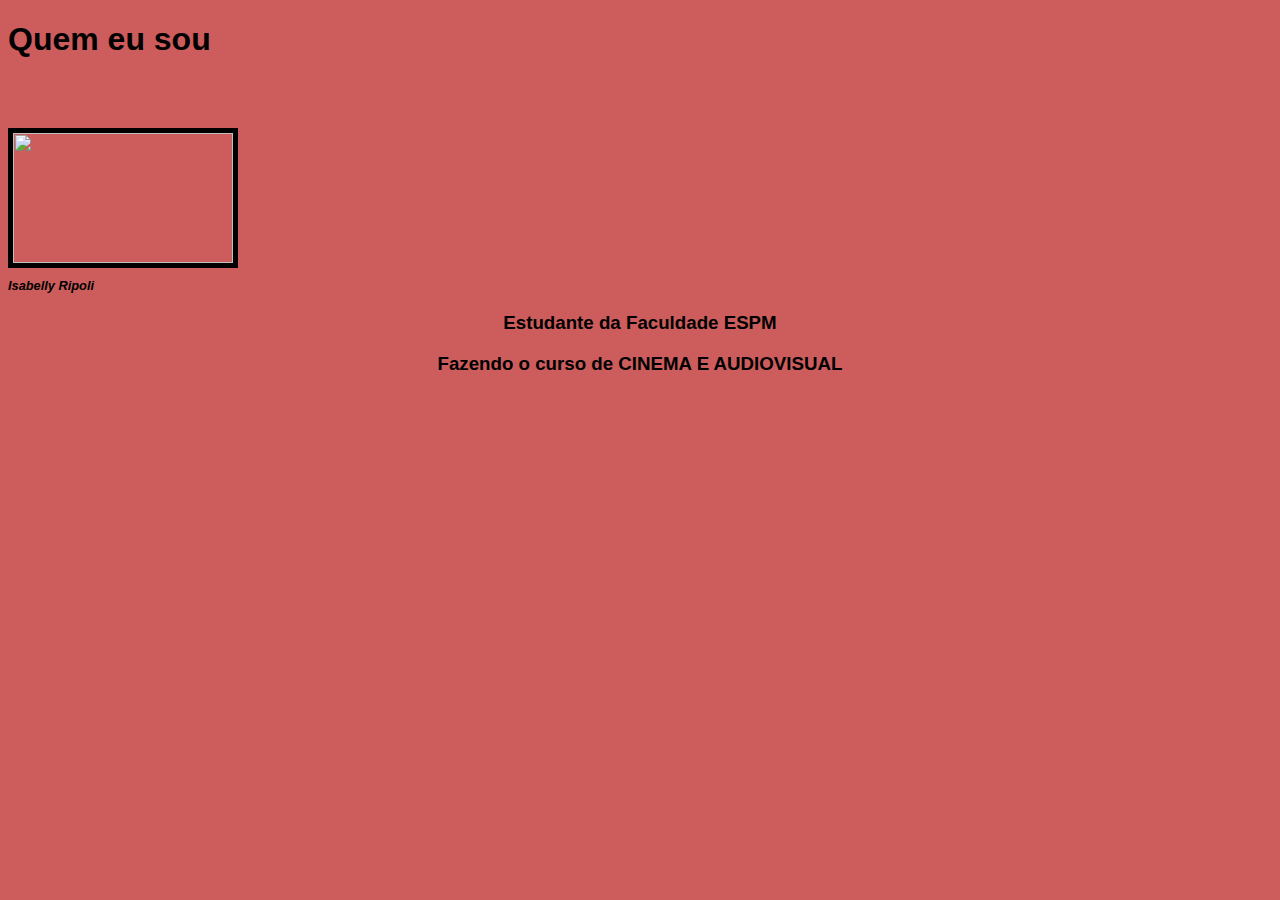
==== Contatos.html @ 72ae2966 "atualização do portfolio com algumas abas ja com uma introdução" ====
<!DOCTYPE html>
<html lang="en">
<head>
    <meta charset="UTF-8">
    <meta name="viewport" content="width=device-width, initial-scale=1.0">
    <title>Contatos</title>
    <link rel="stylesheet"href="estilo.css">
</head>
<body>
    <nav>
        <h1>Quem eu sou</h1>
        

        <UL>
            
            <li>
                <a></a>
            </li>
            <li>
                <a></a>
            </li>
            <li>
                <a></a>
            </li>

        </UL>
    </nav>
    <header>
        <div class="left">
            <img src="./img/Isabelly1.jpg">
        </div>
        
        




        <h2>Isabelly Ripoli</h2>
        <h3>Estudante da Faculdade ESPM</h3>
        <h3>Fazendo o curso de CINEMA E AUDIOVISUAL</h3>


    </header>

</body>
</html>
---- estilo.css ----
body {
    color: black;
    background-color: indianred;
    font-family: Arial, Helvetica, sans-serif;

}

ul{ 
    display: flex;
    justify-content: space-between;
    list-style-type: none;
    align-items: center; 
    padding: 16px;   
} 
img{
    width: 220px;
    height: 130px;
    border: 100%;
    border: 5px solid black
}
.center{
    text-align: center;
}
h1{
    text-align: left;
}
h2{
    text-align: left;
    font-style: italic;
    font-size: larger;
    font-size: 80%;
    color: black;
    }

a{
    font-style: italic;
    font-size: larger;
    font-size: 150%;
    color: black;
    
    }
    h3{
        text-align: center;

    }
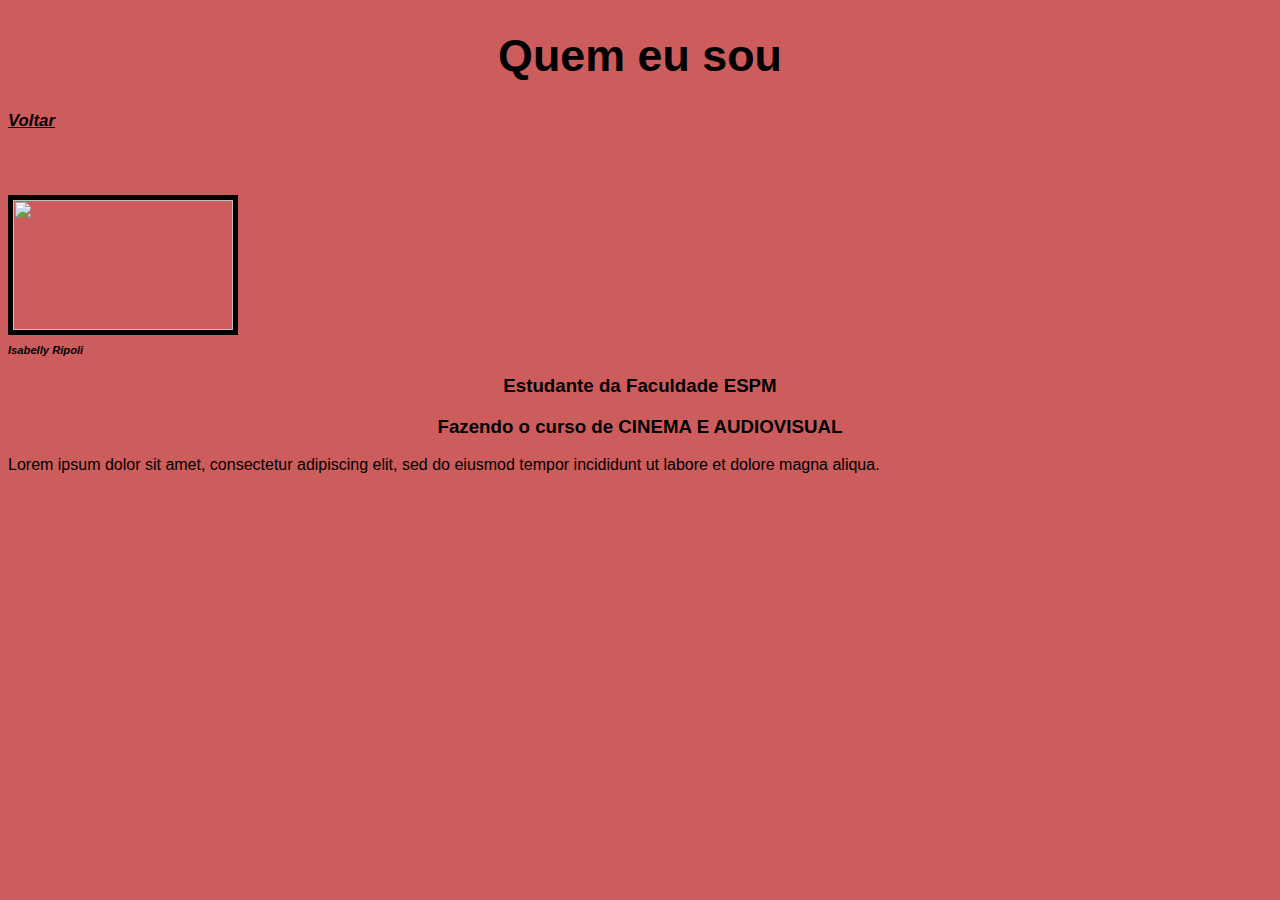
==== commit 47dda2e1: "Add files via upload" ====
--- a/Contatos.html
+++ b/Contatos.html
@@ -9,7 +9,9 @@
 <body>
     <nav>
         <h1>Quem eu sou</h1>
-        
+        <h2>
+            <a href="index.html">Voltar</a>
+        </h2>
 
         <UL>
             
@@ -38,6 +40,8 @@
         <h2>Isabelly Ripoli</h2>
         <h3>Estudante da Faculdade ESPM</h3>
         <h3>Fazendo o curso de CINEMA E AUDIOVISUAL</h3>
+        <p>Lorem ipsum dolor sit amet, consectetur adipiscing elit, sed do eiusmod tempor incididunt ut labore et dolore magna aliqua. 
+        </p>
 
 
     </header>
--- a/estilo.css
+++ b/estilo.css
@@ -2,11 +2,12 @@
     color: black;
     background-color: indianred;
     font-family: Arial, Helvetica, sans-serif;
+    align-items: left;
 
 }
 
 ul{ 
-    display: flex;
+    display: center;
     justify-content: space-between;
     list-style-type: none;
     align-items: center; 
@@ -17,32 +18,62 @@
     height: 130px;
     border: 100%;
     border: 5px solid black
+    
 }
 .center{
     text-align: center;
 }
 h1{
-    text-align: left;
+    text-align: center;
+    font-size: 280%;
 }
 h2{
     text-align: left;
     font-style: italic;
     font-size: larger;
-    font-size: 80%;
+    font-size: 70%;
     color: black;
     }
 
-a{
+a {
     font-style: italic;
     font-size: larger;
     font-size: 150%;
     color: black;
+    text-align: right;
     
     }
     h3{
         text-align: center;
 
     }
+    nav{
+        text-align: center;
+
+    }
+.tex-one {
+    width: 50%;
+    height: 100px;
+
+}
+.text-two {
+    width: 50%;
+    height: 100px;
+
+}
+
+h6{
+    text-align: right;color: blueviolet
+}
+
+
+
+
+
+
+
+
+
     
 
 
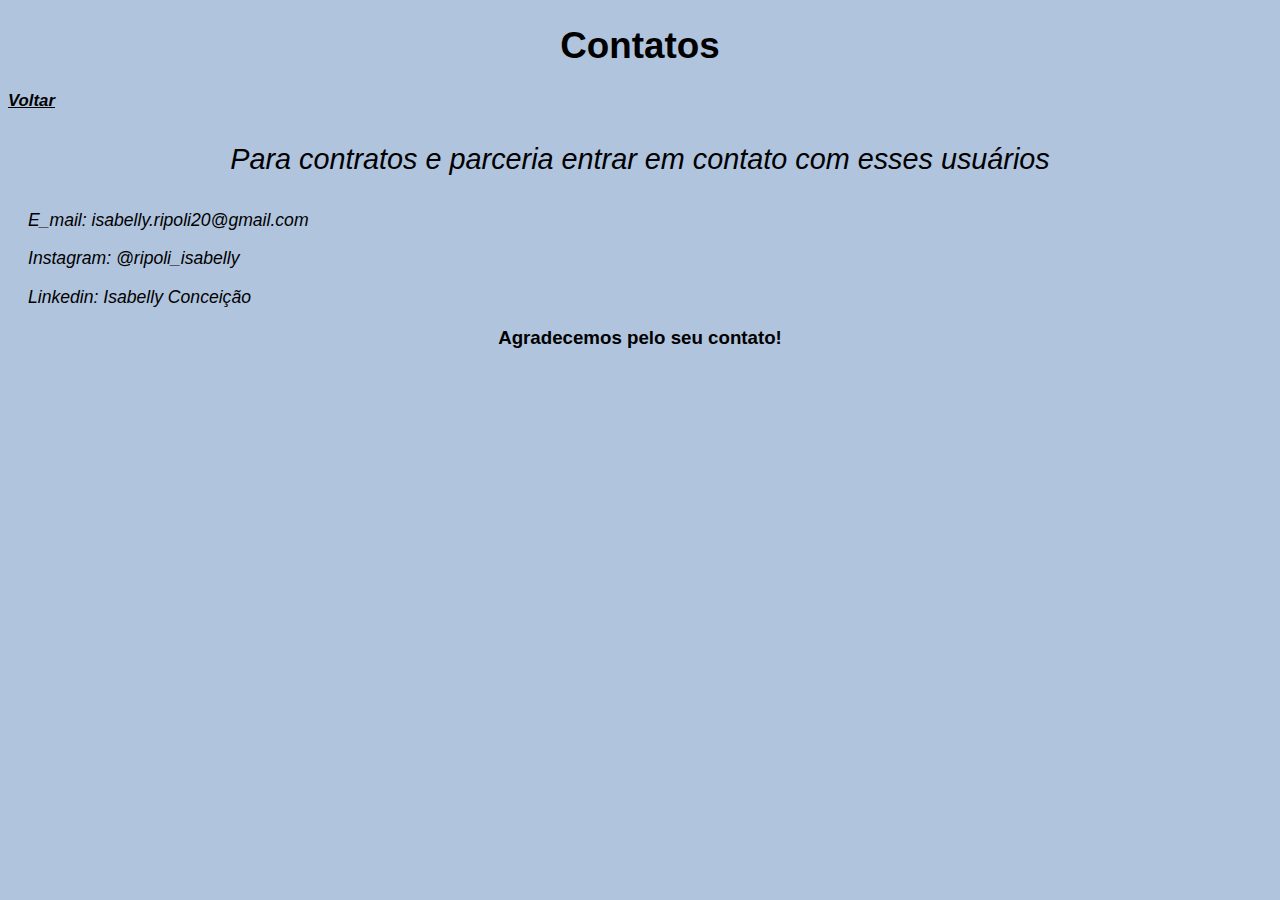
==== commit b2bd96de: "Add files via upload" ====
--- a/Contatos.html
+++ b/Contatos.html
@@ -8,7 +8,7 @@
 </head>
 <body>
     <nav>
-        <h1>Quem eu sou</h1>
+        <h1>Contatos</h1>
         <h2>
             <a href="index.html">Voltar</a>
         </h2>
@@ -16,7 +16,7 @@
         <UL>
             
             <li>
-                <a></a>
+                <a>Para contratos e parceria entrar em contato com esses usuários</a>
             </li>
             <li>
                 <a></a>
@@ -28,8 +28,13 @@
         </UL>
     </nav>
     <header>
-        <div class="left">
-            <img src="./img/Isabelly1.jpg">
+        <div class="center">
+
+            
+
+            <p>E_mail: isabelly.ripoli20@gmail.com</p>
+            <p>Instagram: @ripoli_isabelly</p>
+            <p>Linkedin: Isabelly Conceição</p>
         </div>
         
         
@@ -37,14 +42,17 @@
 
 
 
-        <h2>Isabelly Ripoli</h2>
-        <h3>Estudante da Faculdade ESPM</h3>
-        <h3>Fazendo o curso de CINEMA E AUDIOVISUAL</h3>
-        <p>Lorem ipsum dolor sit amet, consectetur adipiscing elit, sed do eiusmod tempor incididunt ut labore et dolore magna aliqua. 
-        </p>
+      
+
+       
 
 
     </header>
 
-</body>
+<footer>
+
+<h3>Agradecemos pelo seu contato!</h3>
+
+</footer>
+
 </html>--- a/estilo.css
+++ b/estilo.css
@@ -1,6 +1,6 @@
 body {
     color: black;
-    background-color: indianred;
+    background-color:lightsteelblue;
     font-family: Arial, Helvetica, sans-serif;
     align-items: left;
 
@@ -12,12 +12,14 @@
     list-style-type: none;
     align-items: center; 
     padding: 16px;   
+    border-radius: 10cm;
 } 
 img{
-    width: 220px;
-    height: 130px;
+    max-width: 250px;
+       height: 200px;
     border: 100%;
     border: 5px solid black
+    
     
 }
 .center{
@@ -25,7 +27,8 @@
 }
 h1{
     text-align: center;
-    font-size: 280%;
+    font-size: 230%;
+    box-sizing: border-box;
 }
 h2{
     text-align: left;
@@ -68,6 +71,38 @@
 
 
 
+p{
+ font-size: 100%;
+ color: black;
+ text-align: left;
+ margin-left: 20px;
+ margin-right: 20px;
+}
+div{
+    font-size: 110%;
+    text-align: left;
+    font-style: italic;
+
+}
+li{
+    font-size: larger;
+    font-style: oblique;
+    
+}
+.container {
+    display: flex;
+    align-items: center;
+
+
+}
+.div class{
+    font-style:italic;
+    text-align: right;
+    
+}
+.boder-radius{
+    border-radius: 200px;
+}
 
 
 
